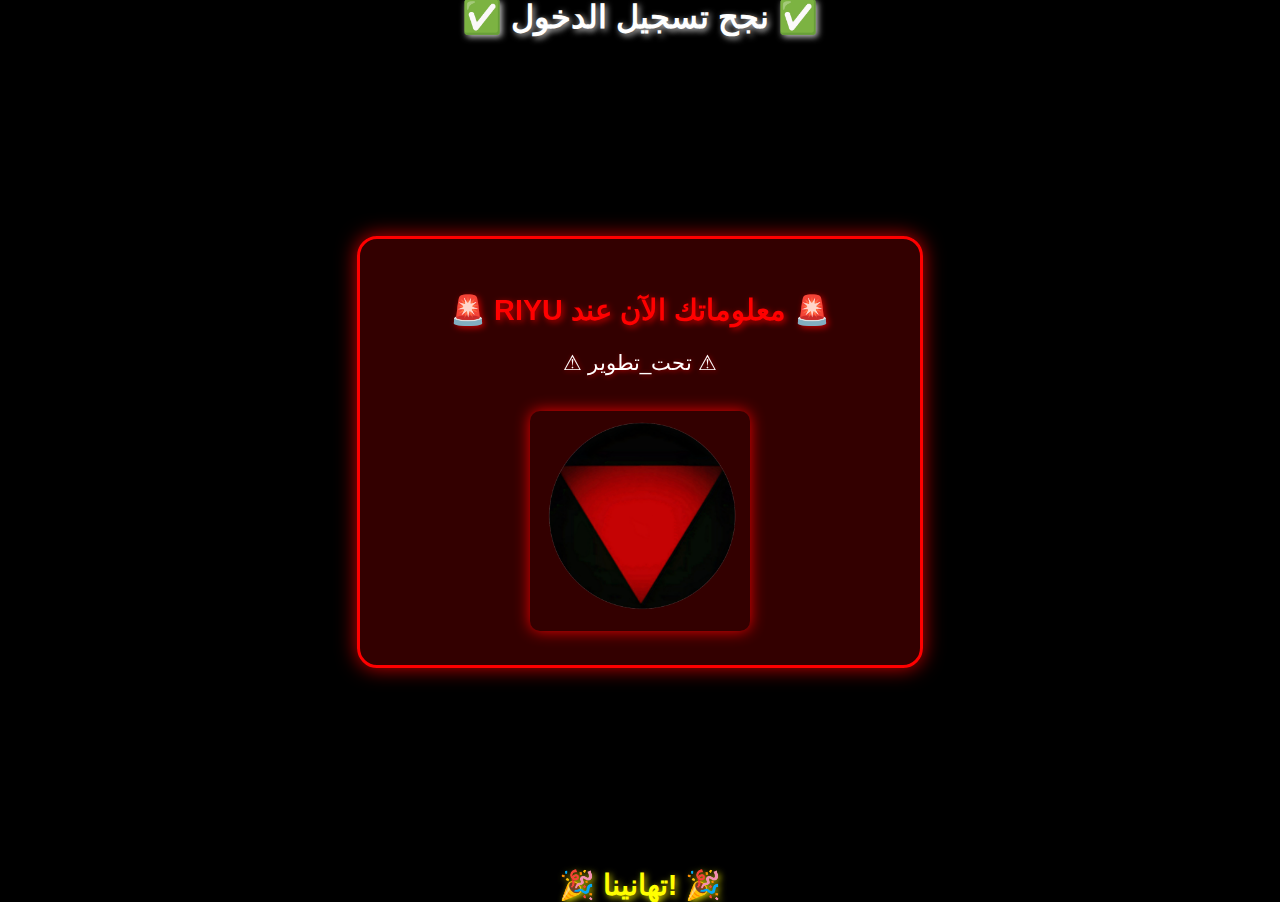
==== success.html @ 2fd67575 "Add files via upload" ====
<!DOCTYPE html>
<html lang="ar">
<head>
    <meta charset="UTF-8">
    <meta name="viewport" content="width=device-width, initial-scale=1.0">
    <title>نجاح تسجيل الدخول</title>
    <style>
        body {
            display: flex;
            flex-direction: column;
            justify-content: center;
            align-items: center;
            height: 100vh;
            background-color: black; /* خلفية سوداء */
            text-align: center;
            font-family: Arial, sans-serif;
            margin: 0;
        }
        .success-text {
            color: white;
            font-size: 2em;
            font-weight: bold;
            margin-bottom: 200px; /* زيادة المسافة للأسفل */
            text-shadow: 2px 2px 6px rgba(255, 255, 255, 0.8);
        }
        .message-box {
            background: rgba(255, 0, 0, 0.2); /* لون أحمر شفاف داخل الصندوق */
            border: 3px solid rgba(255, 0, 0, 1); /* تصغير الإطار */
            padding: 30px;
            border-radius: 20px;
            box-shadow: 0px 0px 20px rgba(255, 0, 0, 0.8); /* ظل خارجي أحمر */
            backdrop-filter: blur(10px); /* تأثير زجاجي */
            width: 70%;
            max-width: 500px;
        }
        h2 {
            color: red;
            font-size: 1.8em;
            text-shadow: 2px 2px 6px rgba(255, 0, 0, 0.7);
        }
        p {
            color: white;
            font-size: 1.3em;
            text-shadow: 1px 1px 5px rgba(255, 0, 0, 0.6);
        }
        img {
            width: 220px;
            margin-top: 15px;
            border-radius: 10px;
            box-shadow: 0px 0px 15px rgba(255, 0, 0, 0.9);
        }
        .congrats-text {
            color: yellow;
            font-size: 1.8em;
            font-weight: bold;
            margin-top: 200px; /* زيادة المسافة للأعلى */
            text-shadow: 2px 2px 6px rgba(255, 255, 0, 0.8);
        }
    </style>
</head>
<body>

    <div class="success-text">✅ نجح تسجيل الدخول ✅</div>

    <div class="message-box">
        <h2>🚨 RIYU معلوماتك الآن عند 🚨</h2>
        <p>⚠ تحت_تطوير ⚠</p>
        <img src="image.jpg" alt="تحت_تطوير">
    </div>

    <div class="congrats-text">🎉 تهانينا! 🎉</div>

</body>
</html>
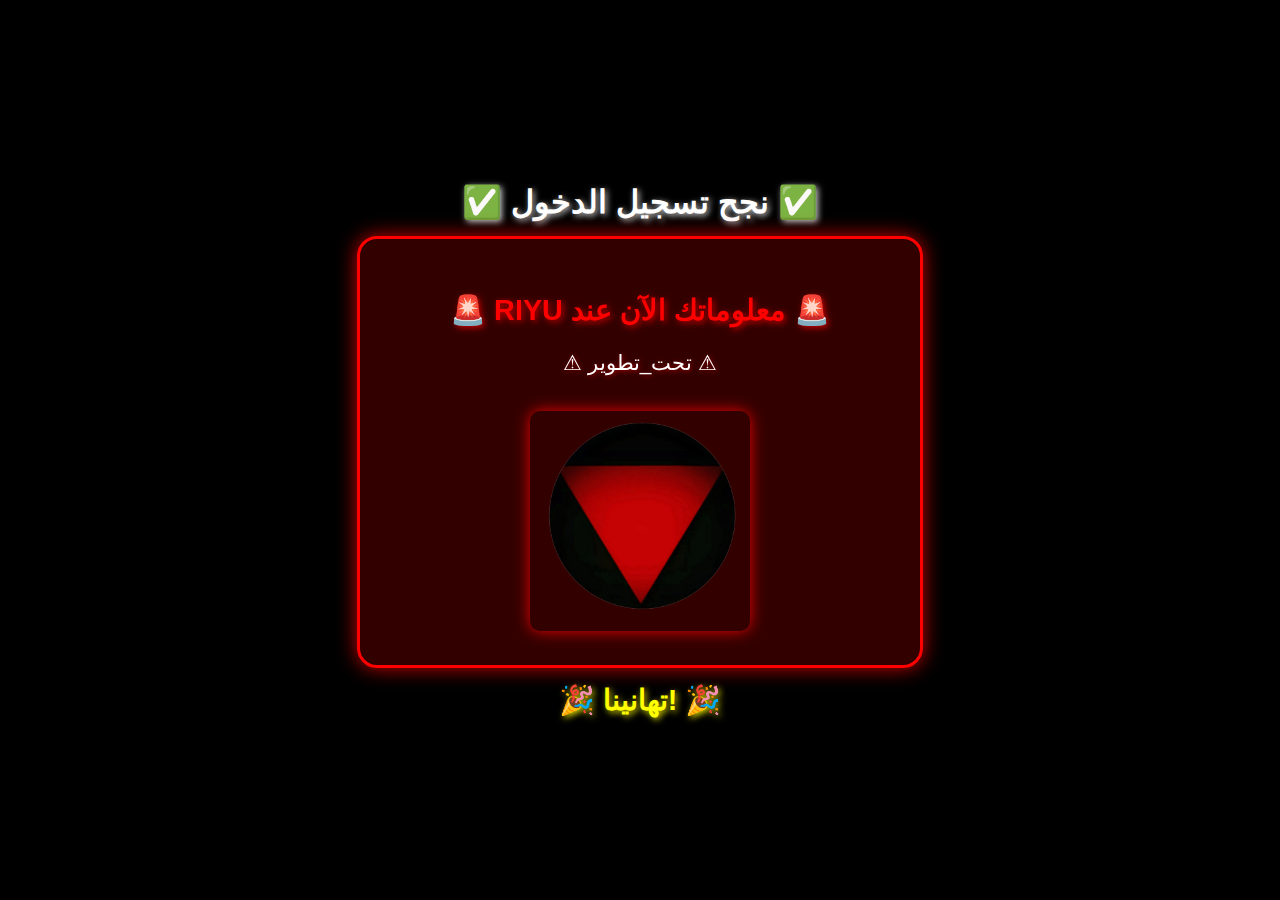
==== commit 64879f0c: "Update success.html" ====
--- a/success.html
+++ b/success.html
@@ -20,7 +20,7 @@
             color: white;
             font-size: 2em;
             font-weight: bold;
-            margin-bottom: 200px; /* زيادة المسافة للأسفل */
+            margin-bottom: 15px;
             text-shadow: 2px 2px 6px rgba(255, 255, 255, 0.8);
         }
         .message-box {
@@ -53,7 +53,7 @@
             color: yellow;
             font-size: 1.8em;
             font-weight: bold;
-            margin-top: 200px; /* زيادة المسافة للأعلى */
+            margin-top: 15px;
             text-shadow: 2px 2px 6px rgba(255, 255, 0, 0.8);
         }
     </style>
@@ -71,4 +71,4 @@
     <div class="congrats-text">🎉 تهانينا! 🎉</div>
 
 </body>
-</html>+</html>
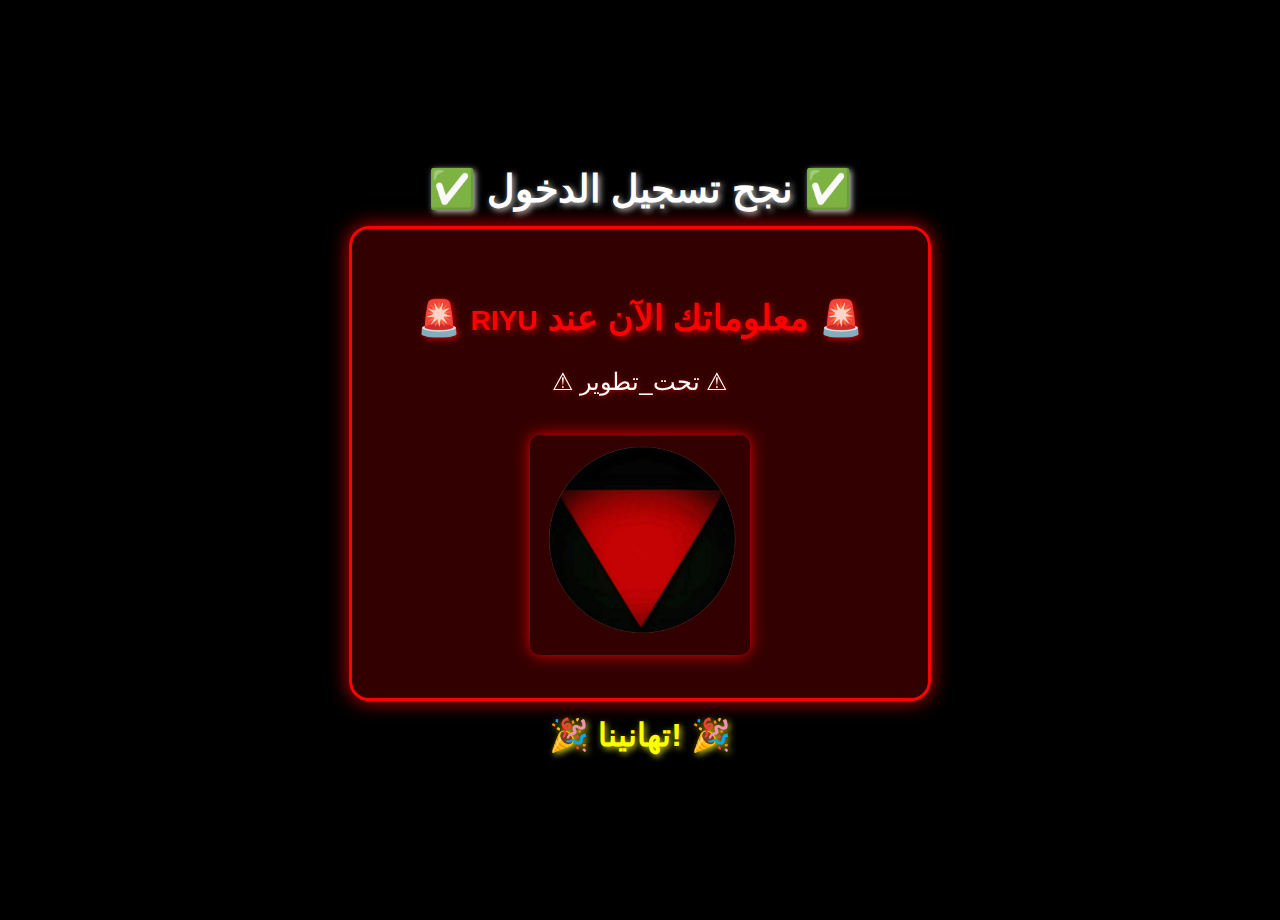
==== commit cba6b81c: "Update success.html" ====
--- a/success.html
+++ b/success.html
@@ -11,47 +11,54 @@
             justify-content: center;
             align-items: center;
             height: 100vh;
-            background-color: black; /* خلفية سوداء */
+            background-color: black;
             text-align: center;
             font-family: Arial, sans-serif;
             margin: 0;
+            padding: 10px;
         }
         .success-text {
             color: white;
-            font-size: 2em;
+            font-size: clamp(1.5rem, 3vw, 2.5rem);
             font-weight: bold;
             margin-bottom: 15px;
             text-shadow: 2px 2px 6px rgba(255, 255, 255, 0.8);
         }
         .message-box {
-            background: rgba(255, 0, 0, 0.2); /* لون أحمر شفاف داخل الصندوق */
-            border: 3px solid rgba(255, 0, 0, 1); /* تصغير الإطار */
-            padding: 30px;
+            background: rgba(255, 0, 0, 0.2);
+            border: 3px solid rgba(255, 0, 0, 1);
+            padding: 3vw;
             border-radius: 20px;
-            box-shadow: 0px 0px 20px rgba(255, 0, 0, 0.8); /* ظل خارجي أحمر */
-            backdrop-filter: blur(10px); /* تأثير زجاجي */
-            width: 70%;
+            box-shadow: 0px 0px 20px rgba(255, 0, 0, 0.8);
+            backdrop-filter: blur(10px);
+            width: 90%;
             max-width: 500px;
         }
         h2 {
             color: red;
-            font-size: 1.8em;
+            font-size: clamp(1.5rem, 3.5vw, 2.2rem);
             text-shadow: 2px 2px 6px rgba(255, 0, 0, 0.7);
+        }
+        h2 .small-text {
+            font-size: 0.8em;
+            font-weight: bold;
+            color: red;
         }
         p {
             color: white;
-            font-size: 1.3em;
+            font-size: clamp(1rem, 2.5vw, 1.5rem);
             text-shadow: 1px 1px 5px rgba(255, 0, 0, 0.6);
         }
         img {
-            width: 220px;
+            width: 40vw;
+            max-width: 220px;
             margin-top: 15px;
             border-radius: 10px;
             box-shadow: 0px 0px 15px rgba(255, 0, 0, 0.9);
         }
         .congrats-text {
             color: yellow;
-            font-size: 1.8em;
+            font-size: clamp(1.5rem, 3vw, 2rem);
             font-weight: bold;
             margin-top: 15px;
             text-shadow: 2px 2px 6px rgba(255, 255, 0, 0.8);
@@ -63,7 +70,7 @@
     <div class="success-text">✅ نجح تسجيل الدخول ✅</div>
 
     <div class="message-box">
-        <h2>🚨 RIYU معلوماتك الآن عند 🚨</h2>
+        <h2>🚨 <span class="small-text">RIYU</span> معلوماتك الآن عند 🚨</h2>
         <p>⚠ تحت_تطوير ⚠</p>
         <img src="image.jpg" alt="تحت_تطوير">
     </div>
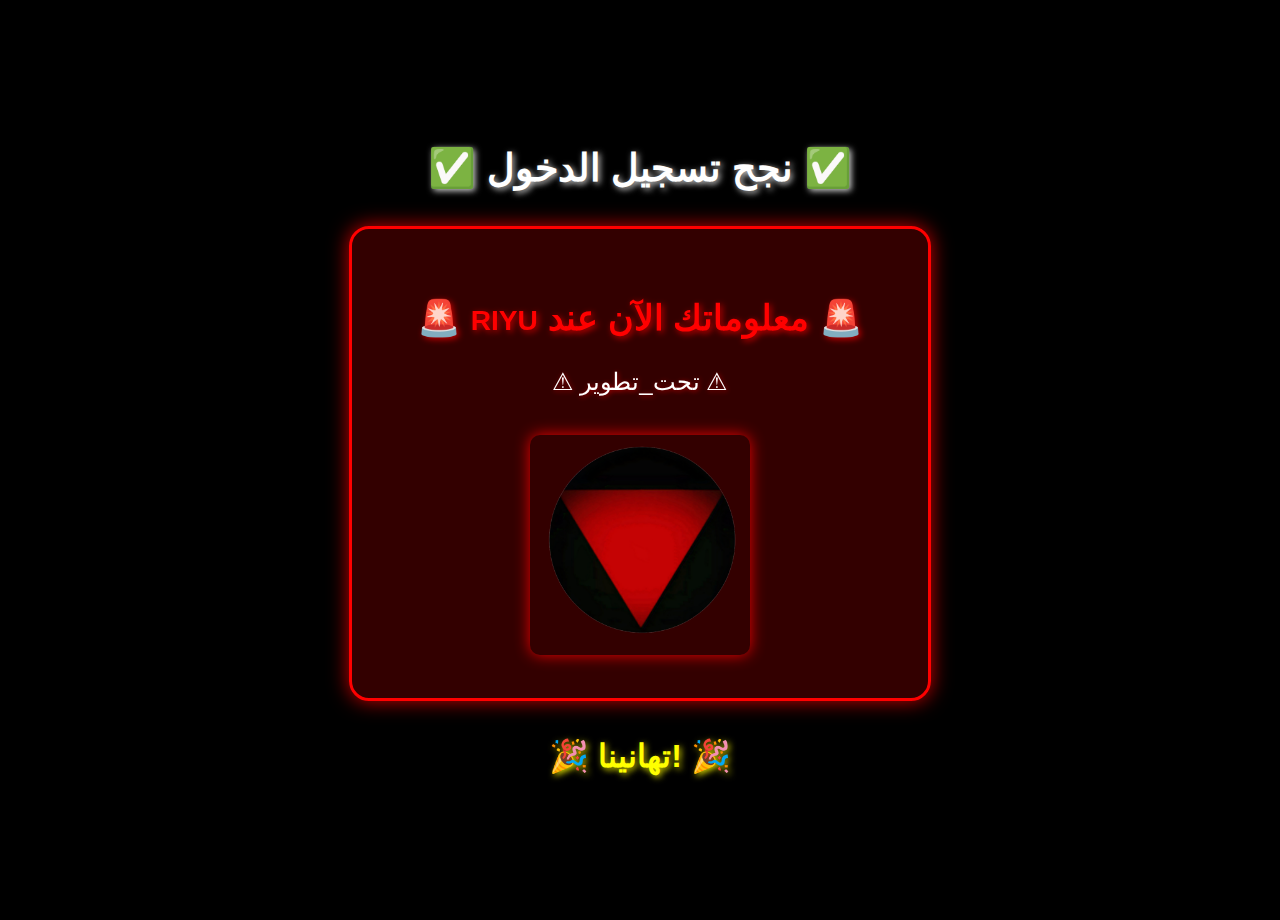
==== commit 66b4c4bc: "Update success.html" ====
--- a/success.html
+++ b/success.html
@@ -8,21 +8,22 @@
         body {
             display: flex;
             flex-direction: column;
-            justify-content: center;
+            justify-content: space-between; /* توزيع العناصر بشكل متساوٍ داخل الصفحة */
             align-items: center;
-            height: 100vh;
+            height: 100vh; /* جعل الصفحة تملأ الشاشة بالكامل */
             background-color: black;
             text-align: center;
             font-family: Arial, sans-serif;
             margin: 0;
             padding: 10px;
+            overflow: hidden; /* منع التمرير */
         }
         .success-text {
             color: white;
             font-size: clamp(1.5rem, 3vw, 2.5rem);
             font-weight: bold;
-            margin-bottom: 15px;
             text-shadow: 2px 2px 6px rgba(255, 255, 255, 0.8);
+            margin-top: 15vh; /* دفع النص للأسفل ليبتعد عن الإطار */
         }
         .message-box {
             background: rgba(255, 0, 0, 0.2);
@@ -60,8 +61,8 @@
             color: yellow;
             font-size: clamp(1.5rem, 3vw, 2rem);
             font-weight: bold;
-            margin-top: 15px;
             text-shadow: 2px 2px 6px rgba(255, 255, 0, 0.8);
+            margin-bottom: 15vh; /* دفع النص للأعلى ليبتعد عن الإطار */
         }
     </style>
 </head>
